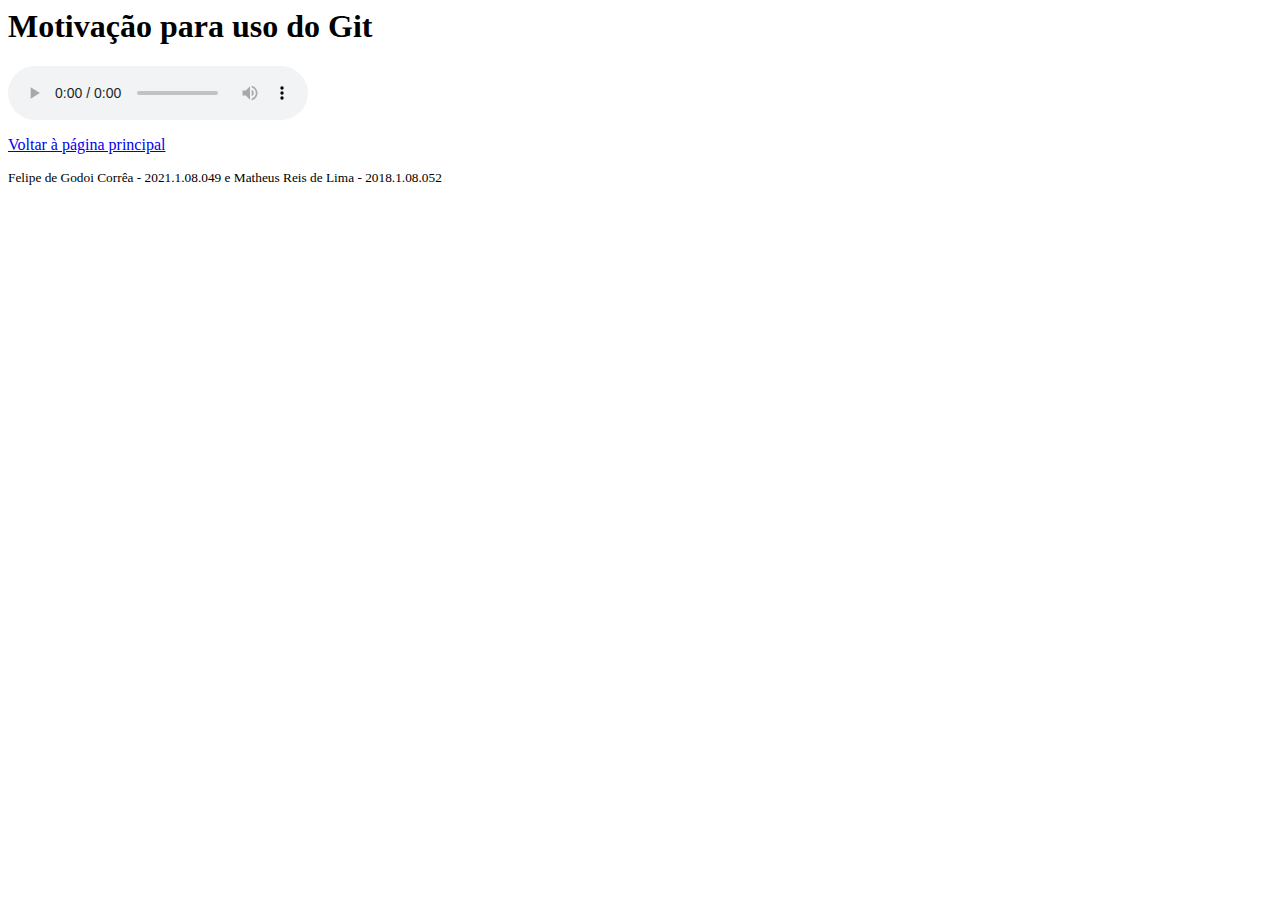
==== audio.html @ fd596df6 "first commit" ====
</head>
<body>
    <header>
        <h1>Motivação para uso do Git</h1>
    </header>
   
    <main>
        <audio controls>
            <source src="audio/audio1.mp3" type="audio/mpeg">
            Seu navegador não suporta o elemento de áudio.
        </audio>
        <p><a href="index.html">Voltar à página principal</a></p>
    </main>
   
    <footer>
        <small>Felipe de Godoi Corrêa - 2021.1.08.049 e Matheus Reis de Lima - 2018.1.08.052</small>
    </footer>
</body>
</html>
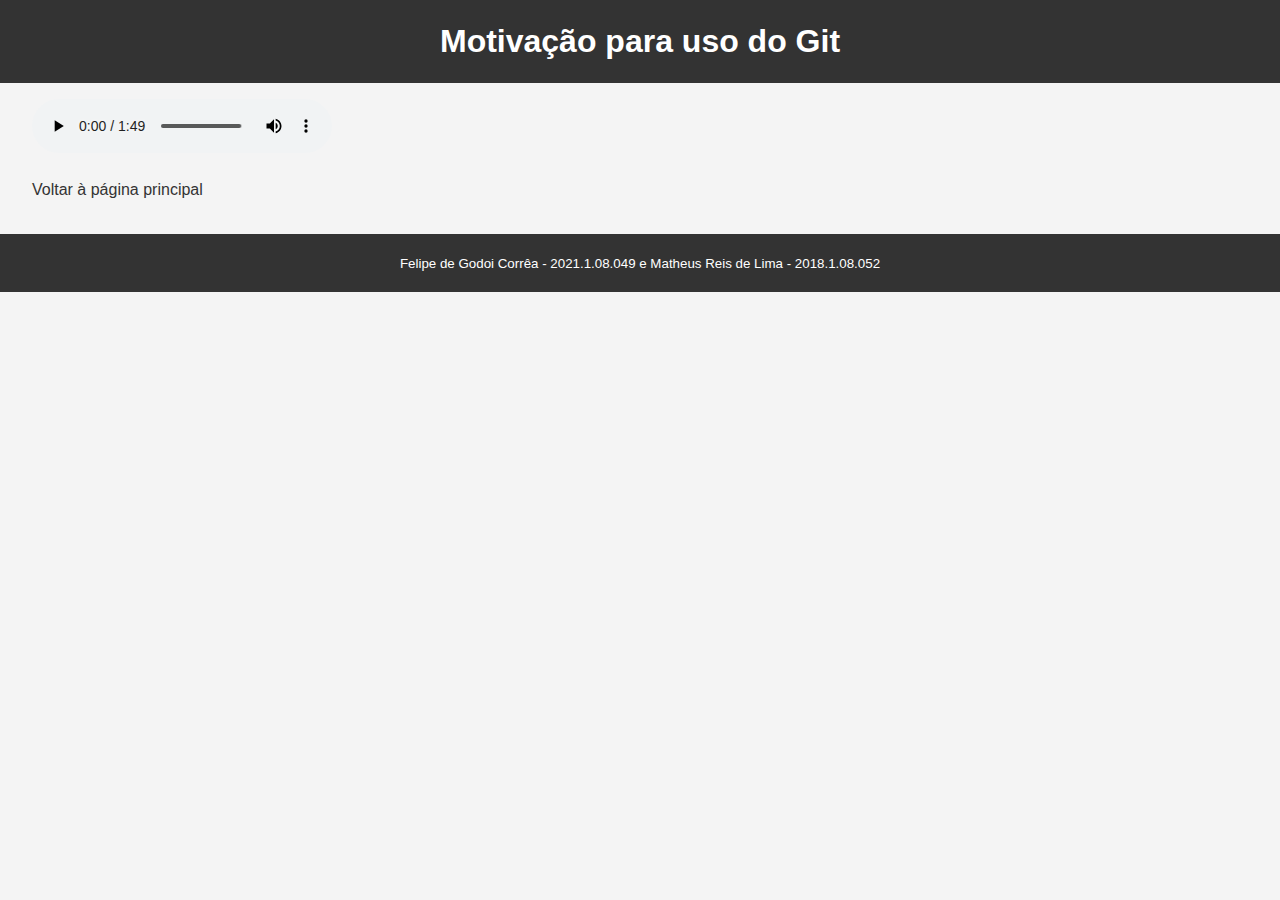
==== commit a9a17968: "audio" ====
--- a/audio.html
+++ b/audio.html
@@ -1,3 +1,10 @@
+
+<!DOCTYPE html>
+<html lang="en">
+<head>
+    <meta charset="UTF-8">
+    <title>Tutorial de Comandos Git</title>
+    <link rel="stylesheet" href="css/styles.css">
 </head>
 <body>
     <header>
@@ -6,7 +13,7 @@
    
     <main>
         <audio controls>
-            <source src="audio/audio1.mp3" type="audio/mpeg">
+            <source src="audio/audio1.m4a" type="audio/mpeg">
             Seu navegador não suporta o elemento de áudio.
         </audio>
         <p><a href="index.html">Voltar à página principal</a></p>
--- a/css/styles.css
+++ b/css/styles.css
@@ -0,0 +1,91 @@
+body {
+    font-family: Arial, sans-serif;
+    line-height: 1.6;
+    margin: 0;
+    padding: 0;
+    background-color: #f4f4f4;
+}
+
+
+.content {
+    min-height: 100vh;
+    display: flex;
+    flex-direction: column;
+}
+
+
+header {
+    background: #333;
+    color: #fff;
+    padding: 1rem 0;
+    text-align: center;
+}
+
+
+header h1 {
+    margin: 0;
+}
+
+
+main {
+    flex: 1;
+    padding: 1rem 2rem;
+}
+
+
+section {
+    margin-bottom: 2rem;
+}
+
+
+h2 {
+    border-bottom: 2px solid #333;
+    padding-bottom: 0.5rem;
+}
+
+
+p, ol, ul, pre {
+    margin: 1rem 0;
+}
+
+
+table {
+    width: 100%;
+    border-collapse: collapse;
+    margin: 1rem 0;
+}
+
+
+table, th, td {
+    border: 1px solid #ddd;
+}
+
+
+th, td {
+    padding: 0.5rem;
+    text-align: left;
+}
+
+
+th {
+    background-color: #f2f2f2;
+}
+
+
+a {
+    color: #333;
+    text-decoration: none;
+}
+
+
+a:hover {
+    text-decoration: underline;
+}
+
+
+footer {
+    background: #333;
+    color: #fff;
+    text-align: center;
+    padding: 1rem 0;
+}
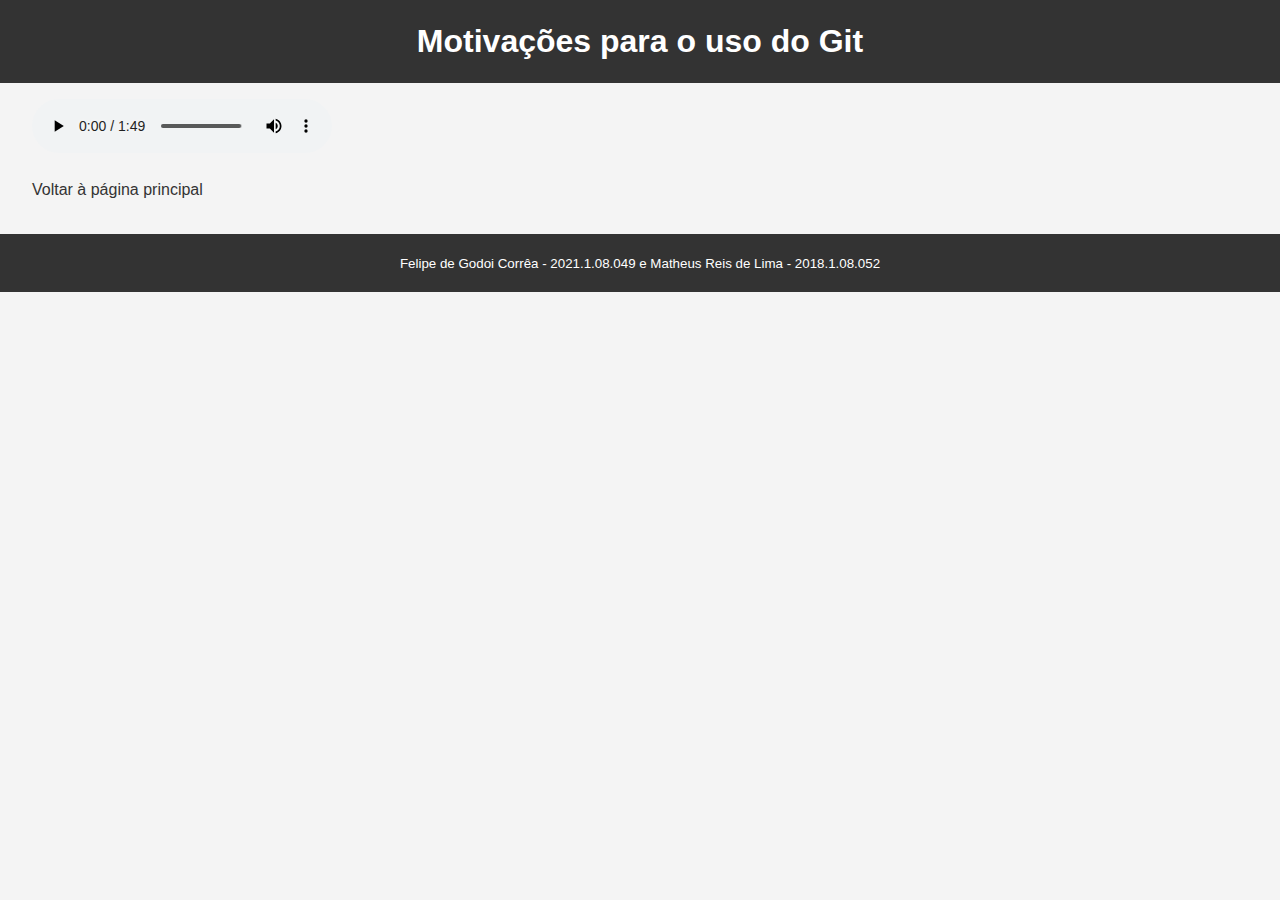
==== commit 4fb3aa19: "pequenas modificações" ====
--- a/audio.html
+++ b/audio.html
@@ -8,7 +8,7 @@
 </head>
 <body>
     <header>
-        <h1>Motivação para uso do Git</h1>
+        <h1>Motivações para o uso do Git</h1>
     </header>
    
     <main>
